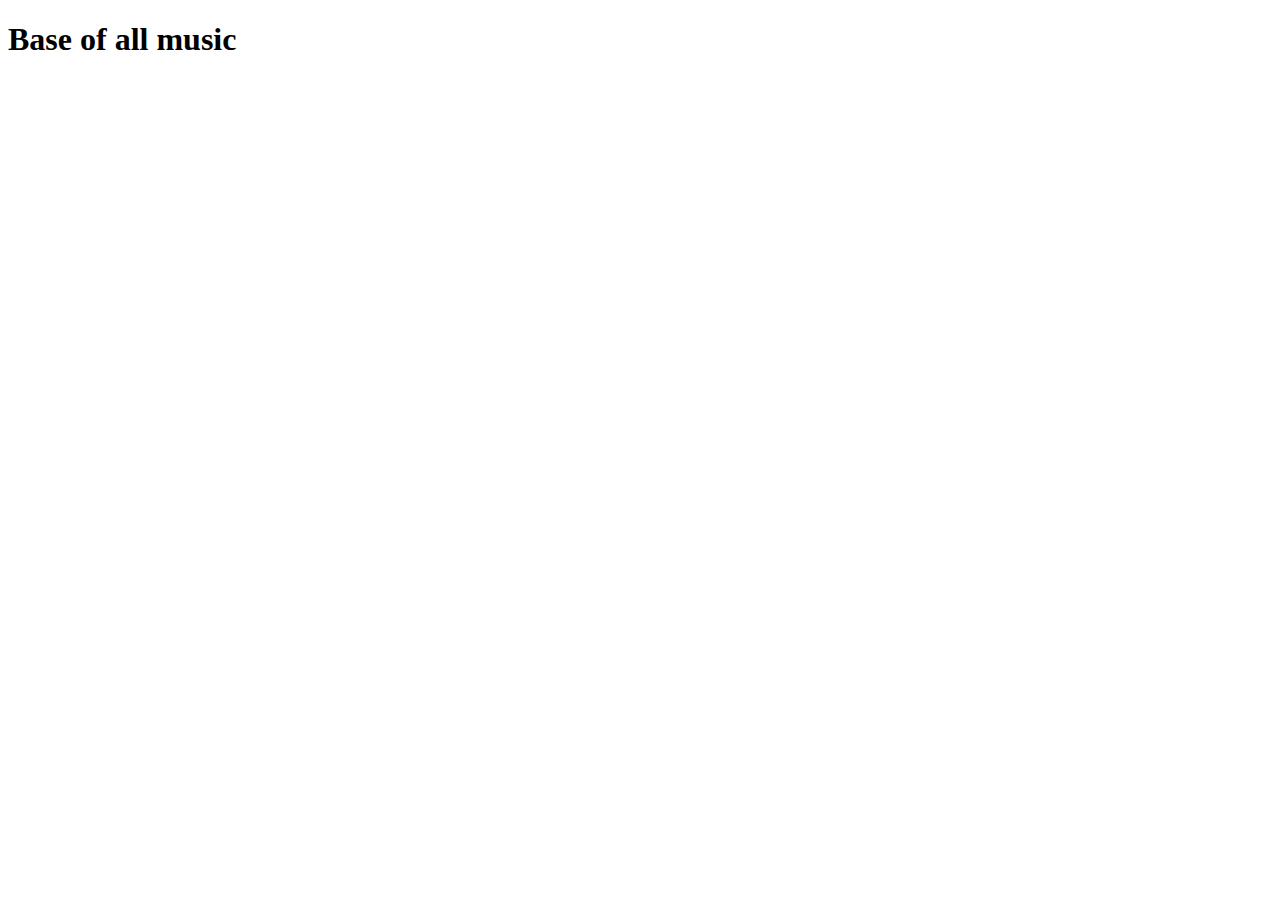
==== index.html @ 5ff49a60 "Update index.html" ====
<!doctype html>
<html>
<head>
<title>Base Of All Music</title>
</head>
<body>
<h1>
<style="color:rgb(255,0,0)">Base</style>
<style="color:rgb(0,255,0)">of</style>
<style="color:rgb(100,100,100)">all</style>
<style="color:rgb(0,0,255)">music</style>
</h1>
</body>
</html>
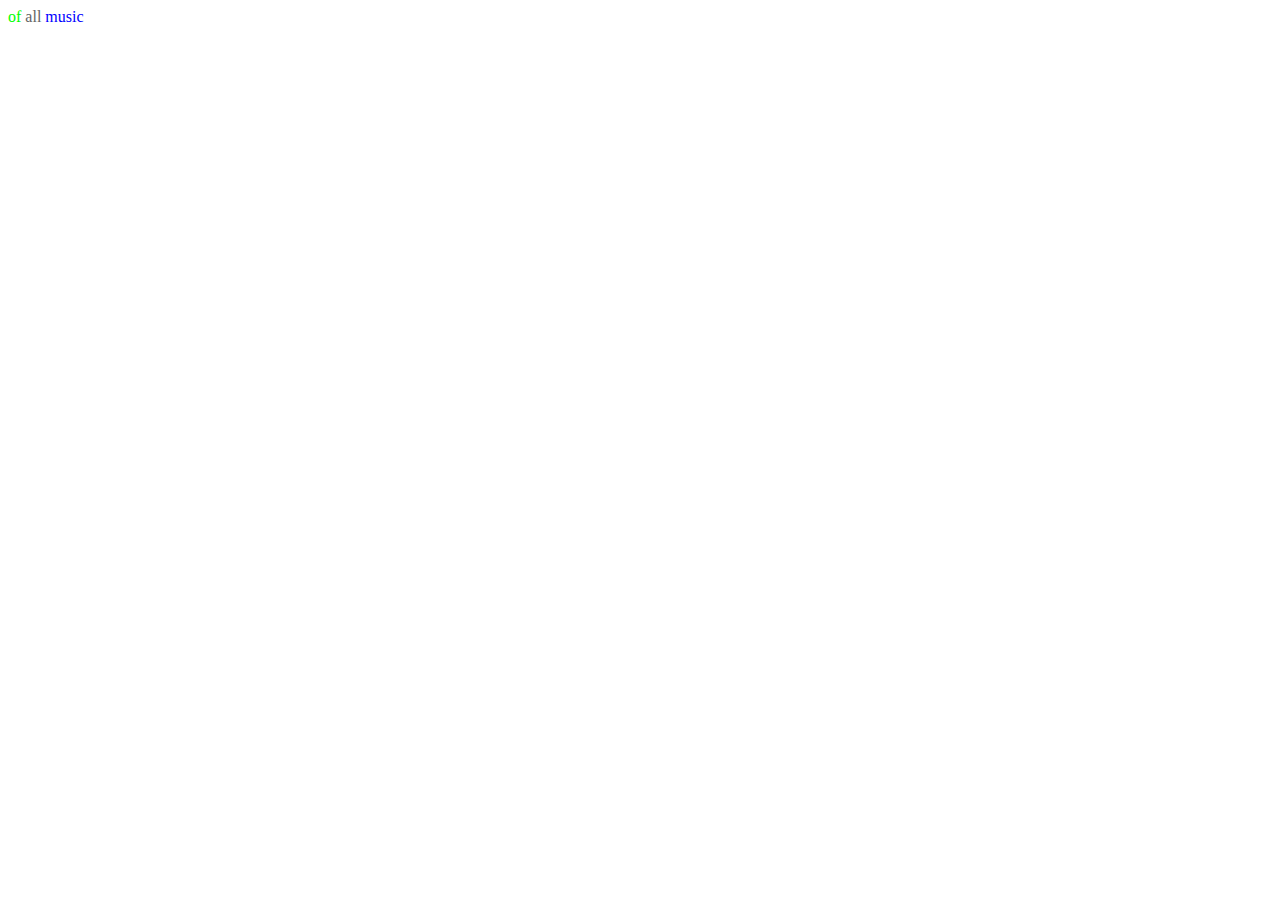
==== commit 56b13d2b: "Update index.html" ====
--- a/index.html
+++ b/index.html
@@ -1,14 +1,27 @@
 <!doctype html>
 <html>
 <head>
+<style>
+#color1 {
+color:rgb(255,0,0)
+}
+#color2 {
+color:rgb(0,255,0)
+}
+#color3 {
+color:rgb(100,100,100)
+}
+#color4 {
+color:rgb(0,0,255)
+}
 <title>Base Of All Music</title>
 </head>
 <body>
 <h1>
-<style="color:rgb(255,0,0)">Base</style>
-<style="color:rgb(0,255,0)">of</style>
-<style="color:rgb(100,100,100)">all</style>
-<style="color:rgb(0,0,255)">music</style>
+<font id="color1">Base</style>
+<font id="color2">of</style>
+<font id="color3">all</style>
+<font id="color4">music</style>
 </h1>
 </body>
 </html>
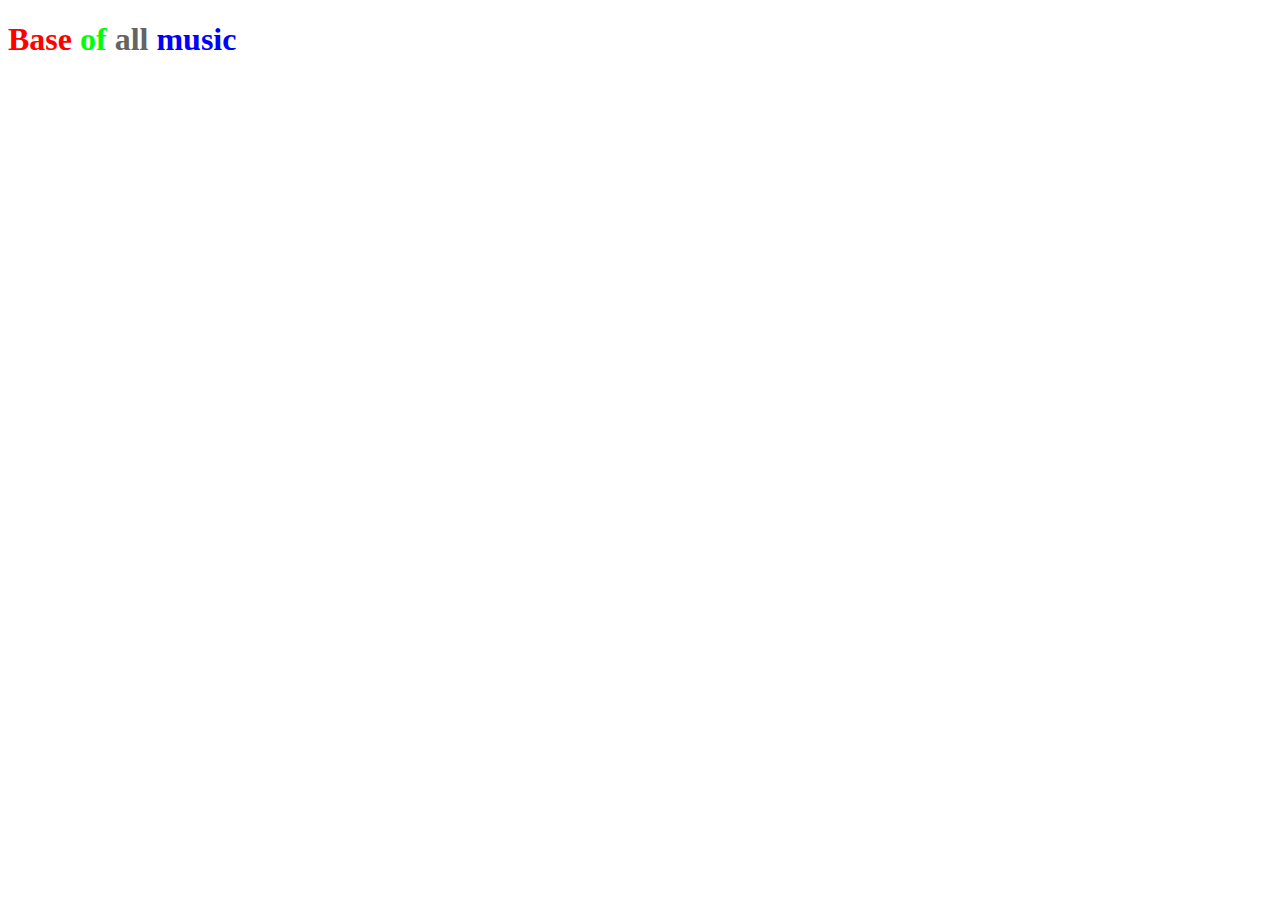
==== commit 5e2ac0ec: "Update index.html" ====
--- a/index.html
+++ b/index.html
@@ -14,6 +14,7 @@
 #color4 {
 color:rgb(0,0,255)
 }
+</style>
 <title>Base Of All Music</title>
 </head>
 <body>
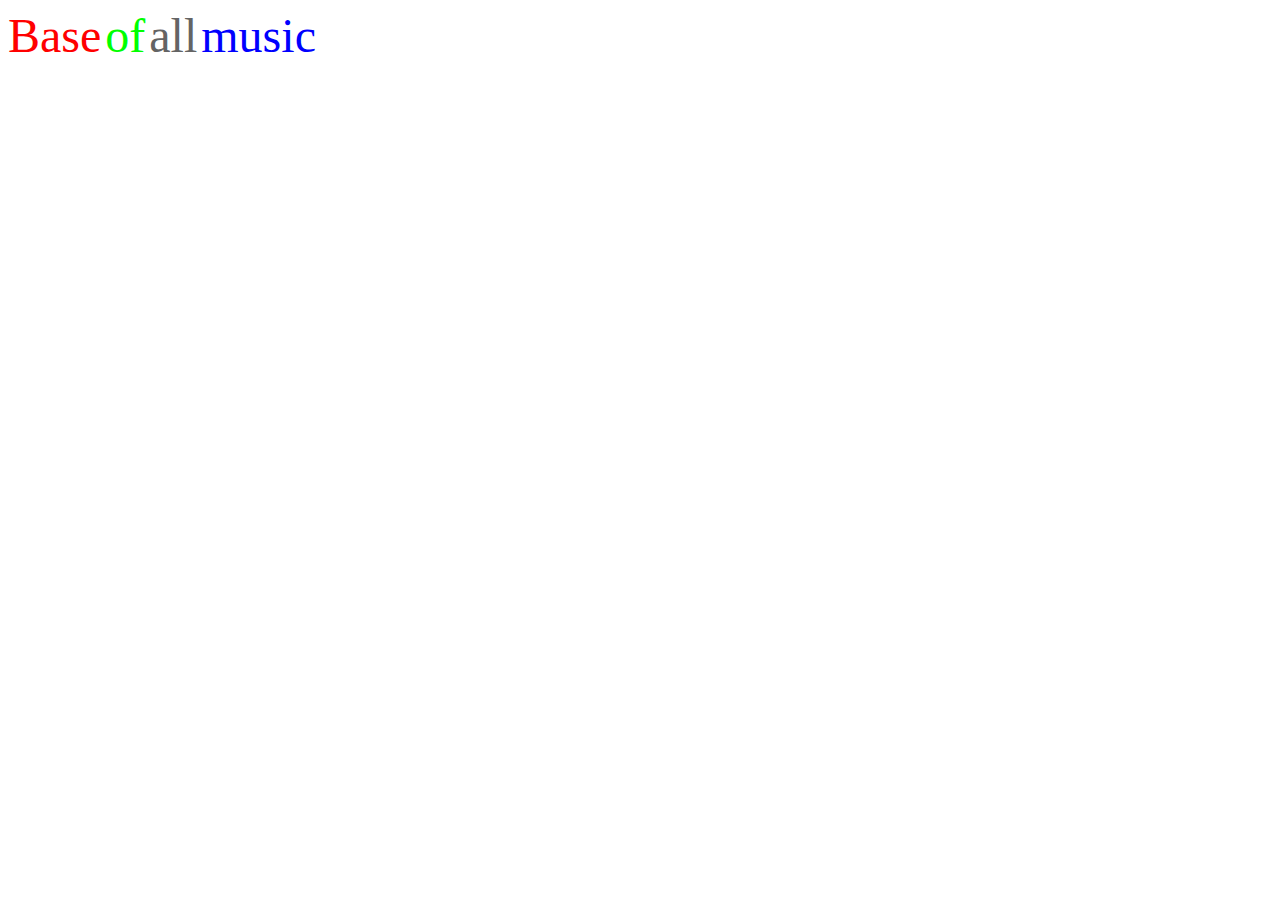
==== commit e46aaef2: "Update index.html" ====
--- a/index.html
+++ b/index.html
@@ -18,11 +18,9 @@
 <title>Base Of All Music</title>
 </head>
 <body>
-<h1>
-<font id="color1">Base</style>
-<font id="color2">of</style>
-<font id="color3">all</style>
-<font id="color4">music</style>
-</h1>
+<font id="color1" size="7">Base</font>
+<font id="color2" size="7">of</font>
+<font id="color3" size="7">all</font>
+<font id="color4" size="7">music</font>
 </body>
 </html>
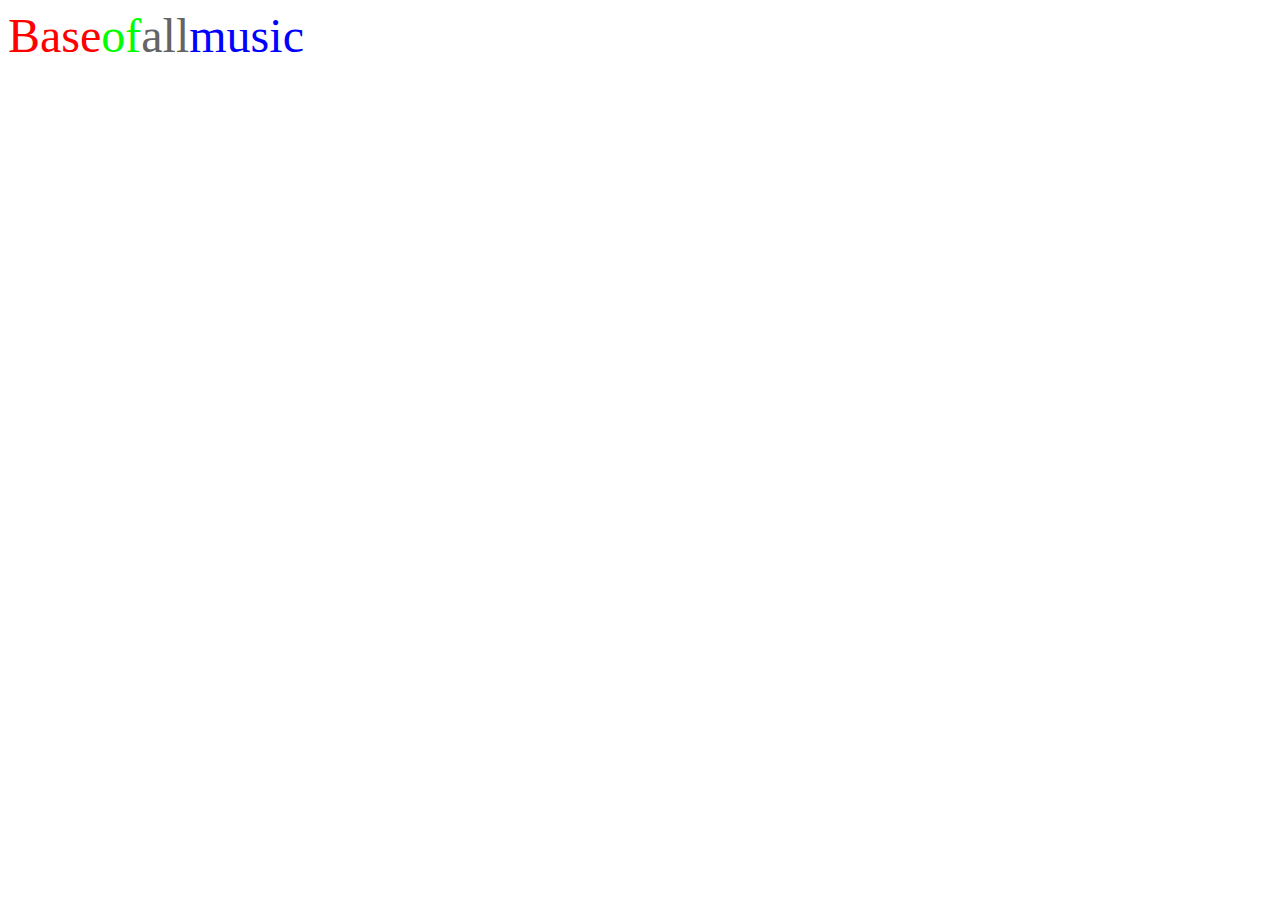
==== commit dbf32892: "Update index.html" ====
--- a/index.html
+++ b/index.html
@@ -18,9 +18,6 @@
 <title>Base Of All Music</title>
 </head>
 <body>
-<font id="color1" size="7">Base</font>
-<font id="color2" size="7">of</font>
-<font id="color3" size="7">all</font>
-<font id="color4" size="7">music</font>
+<font id="color1" size="7">Base</font><font id="color2" size="7">of</font><font id="color3" size="7">all</font><font id="color4" size="7">music</font>
 </body>
 </html>
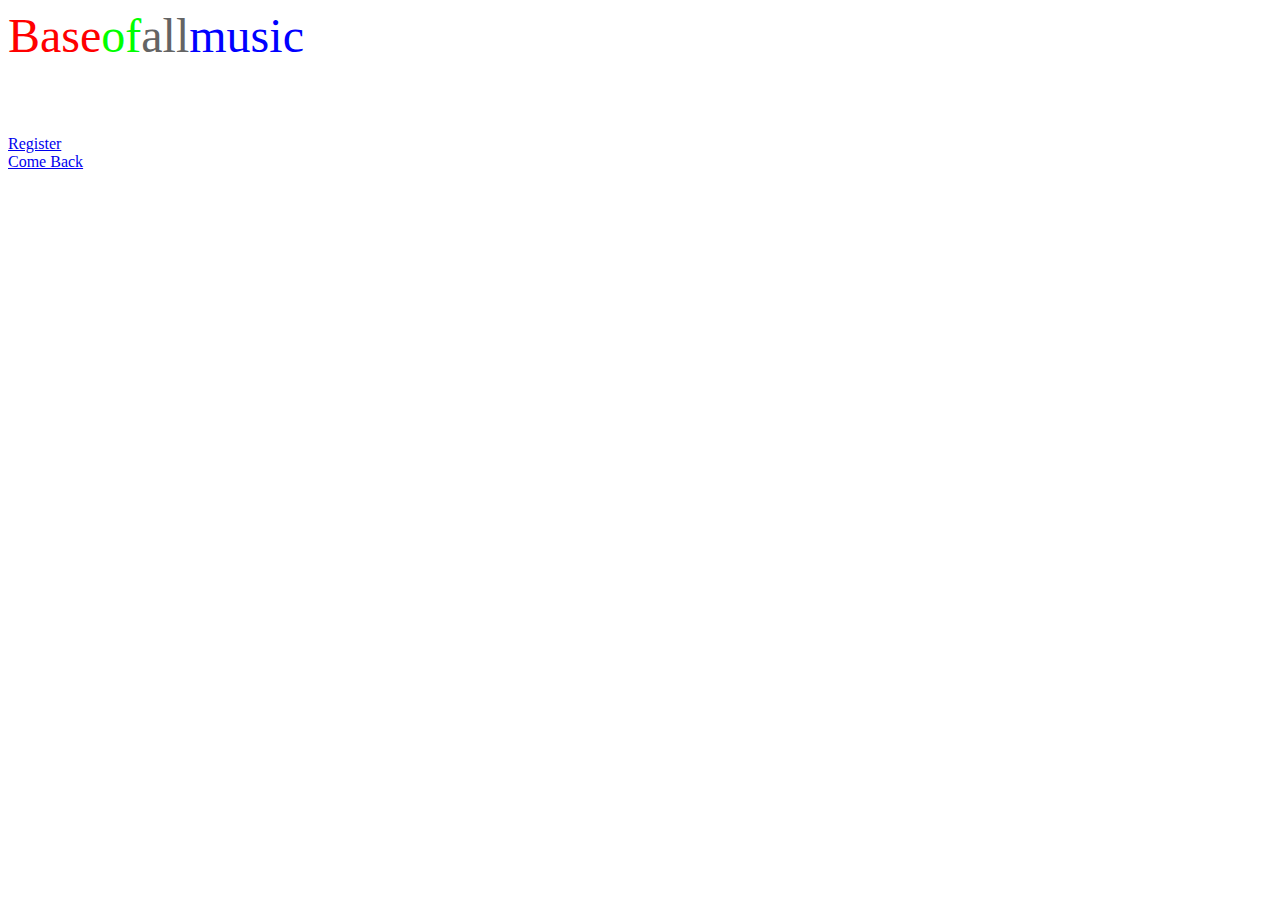
==== commit 1ae55ef6: "Update index.html" ====
--- a/index.html
+++ b/index.html
@@ -14,10 +14,21 @@
 #color4 {
 color:rgb(0,0,255)
 }
+{
+    background-color:#0,255,255;
+}
 </style>
 <title>Base Of All Music</title>
 </head>
 <body>
 <font id="color1" size="7">Base</font><font id="color2" size="7">of</font><font id="color3" size="7">all</font><font id="color4" size="7">music</font>
+<br>
+<br>
+<br>
+<br>
+<br>
+<a href="/register">Register</a>
+<br>
+<a href="/comeback">Come Back</a>
 </body>
 </html>
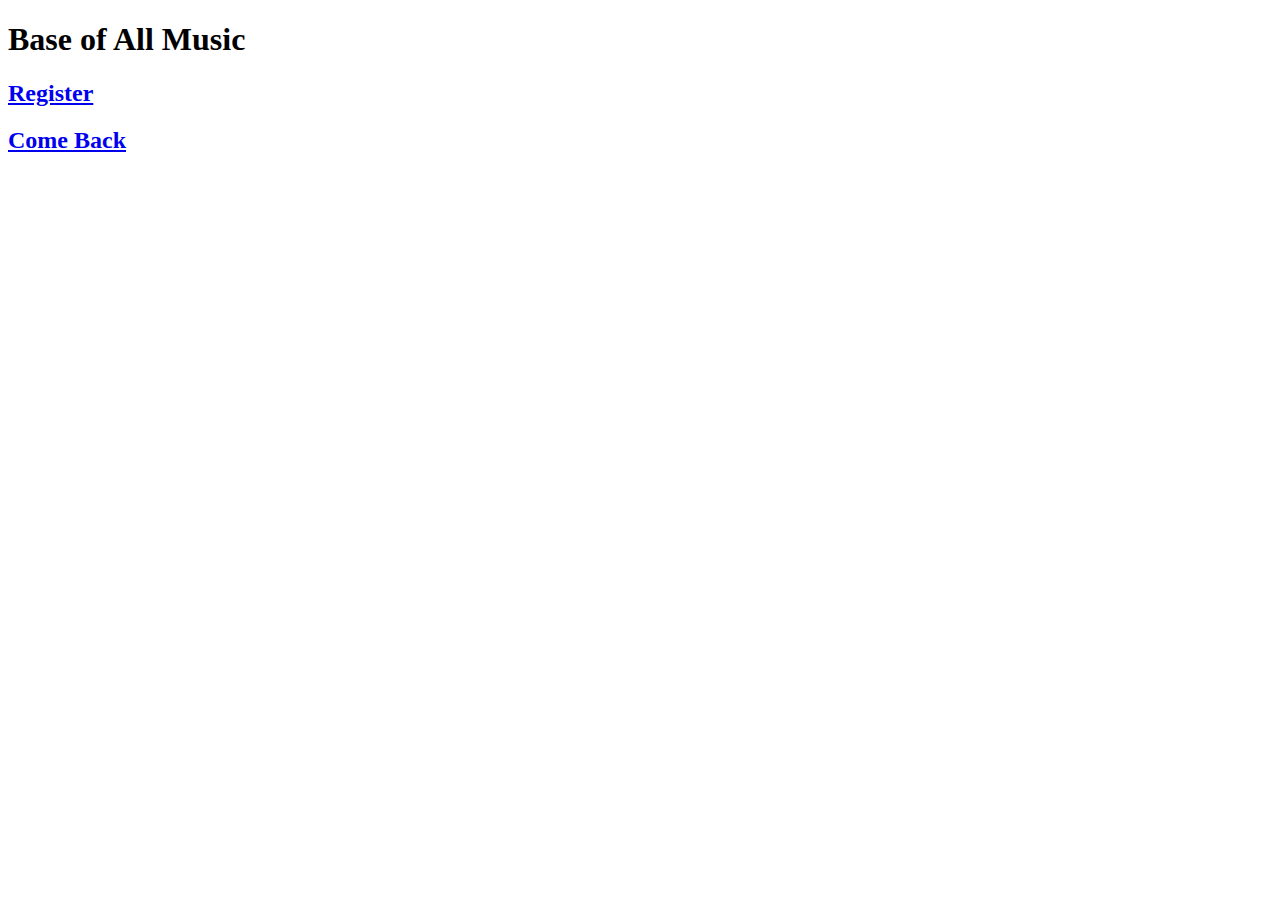
==== commit 84aa0eda: "Update index.html" ====
--- a/index.html
+++ b/index.html
@@ -1,34 +1,21 @@
-<!doctype html>
-<html>
+<!DOCTYPE html>
+<html lang="en">
 <head>
-<style>
-#color1 {
-color:rgb(255,0,0)
-}
-#color2 {
-color:rgb(0,255,0)
-}
-#color3 {
-color:rgb(100,100,100)
-}
-#color4 {
-color:rgb(0,0,255)
-}
-{
-    background-color:#0,255,255;
-}
-</style>
-<title>Base Of All Music</title>
+    <meta charset="UTF-8">
+    <title> Base of All Music </title>
 </head>
+<link rel="stylesheet" href="style.css">
 <body>
-<font id="color1" size="7">Base</font><font id="color2" size="7">of</font><font id="color3" size="7">all</font><font id="color4" size="7">music</font>
-<br>
-<br>
-<br>
-<br>
-<br>
-<a href="/register">Register</a>
-<br>
-<a href="/comeback">Come Back</a>
+
+<section>
+<h1> Base of All Music </h1>
+    <h2>
+        <a href="Registe.html"> Register </a>
+    </h2>
+    <h2>
+        <a href="ComeBack.html"> Come Back </a>
+    </h2>
+</section>
+
 </body>
 </html>
